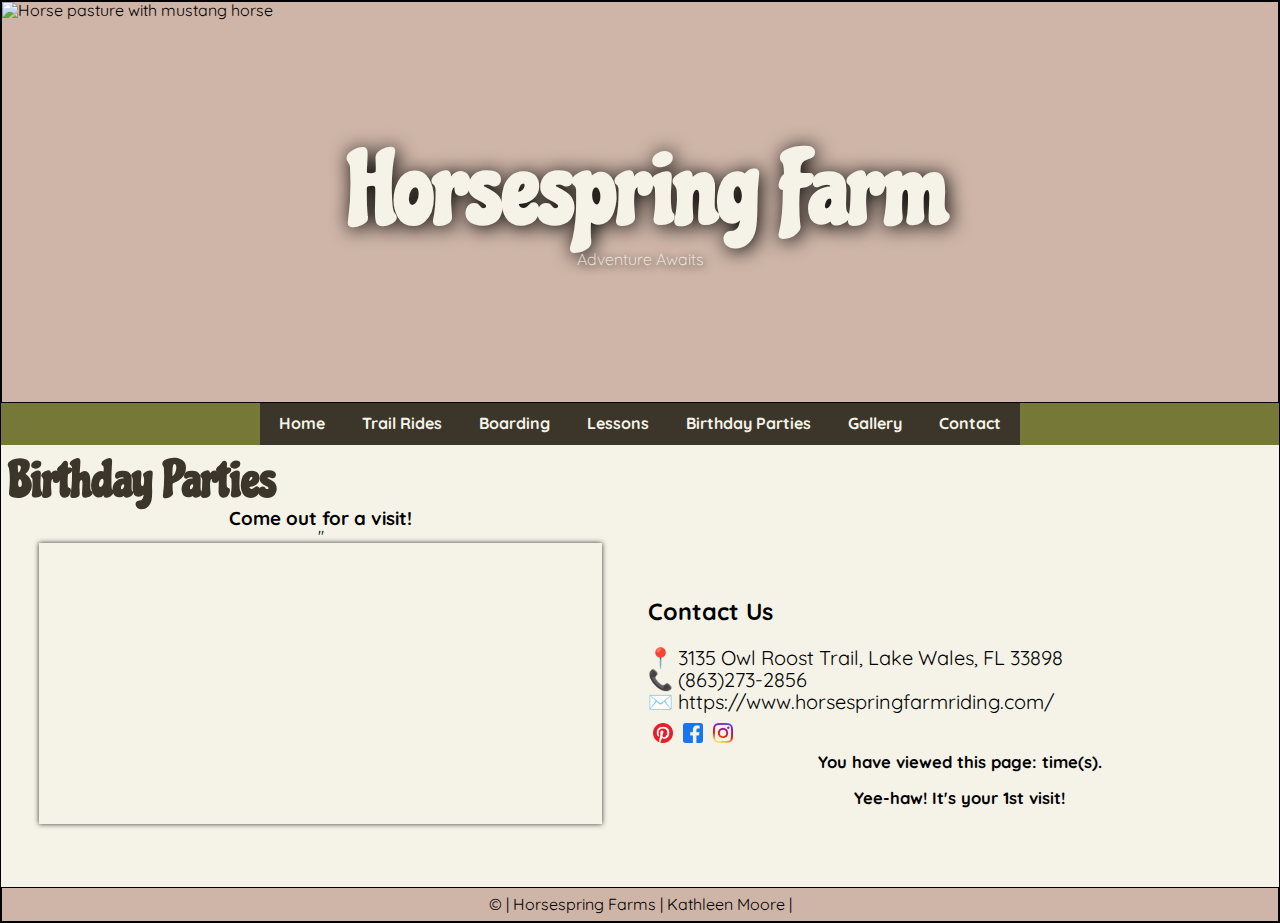
==== birthday.html @ 7adf5aaf "Additional html pages" ====
<!DOCTYPE html>
<html lang="en">
<head>
    <meta charset="UTF-8">
    <meta http-equiv="X-UA-Compatible" content="IE=edge">
    <meta name="viewport" content="width=device-width, initial-scale=1.0">
    <meta property="og:type" content="website">
    <title> Horsespring Farms | Trail Rides | Horse Boarding | Lake Wales, FL </title>
    <meta name="author" content="Kathleen Moore">
    <meta name="description" content="863-273-2856 - Horsespring Farm - Adventurous trail rides. Horse boarding. Horse-riding lessons. Open 7 days a week."/>
    <meta name="twitter:card" content="summary">
    <meta name="twitter:title" content="Horsespring Farms | Trail Rides | Horse Boarding | Lake Wales, FL">
    <meta name="twitter:description" content="863-273-2856 - Horsespring Farm - Adventurous trail rides. Horse boarding. Horse-riding lessons. Open 7 days a week.">
    <meta property="og:description" content="863-273-2856 - Horsespring Farm - Adventurous trail rides. Horse boarding. Horse-riding lessons. Open 7 days a week">
    <meta property="og:title" content="Horsespring Farms | Trail Rides | Horse Boarding | Lake Wales, FL">
    <link rel="shortcut icon" href="favicon_hsf.ico">
    <link rel="stylesheet" href="css/normalize.css" />
    <link rel="stylesheet" href="css/small.css" />
    <link rel="stylesheet" href="css/medium.css" />
    <link rel="stylesheet" href="css/large.css" />
</head>
<body>
<header>
    <img class="header-ph" src= "images/HSheader.jpg" alt= "Horse pasture with mustang horse">
    <section class="headings">
    <h1>Horsespring Farm</h1>
    <div class="motto">Adventure Awaits</div>
    </section>
</header>

<nav>
    <ul class="navigation">
        <li><a class="ham" href="#">&#9776 Menu</a></li>
        <li><a href="index.html">Home</a></li>
        <li><a href="trailrides.html">Trail Rides</a></li>
        <li><a href="boarding.html">Boarding</a></li>
        <li><a href="lessons.html">Lessons</a></li>
        <li class="active"><a href="birthday.html">Birthday Parties</a></li>
        <li><a href="gallery.html">Gallery</a></li>
        <li><a href="contact.html">Contact</a></li>
    </ul>
</nav>

<main>
    

    <section id="birthday-cards">

        <h2>Birthday Parties</h2>

        <article class="birthdayone">

        </article>
            
        <article class="birthdaytwo">
            
        </article>

        <article class="birthdaythree">
            
        </article>




    </section>



           
   

    <div class="contact">
    
    <h3> Come out for a visit! </h3>
    
      <div class="map">
        
        <iframe src="https://www.google.com/maps/embed?pb=!1m18!1m12!1m3!1d3527.410018335695!2d-81.49394079098288!3d27.858672575996472!2m3!1f0!2f0!3f0!3m2!1i1024!2i768!4f13.1!3m3!1m2!1s0x88dda7dd015247a5%3A0xd2172b0808b031e6!2sHorsespring%20Farm!5e0!3m2!1sen!2sus!4v1725740438297!5m2!1sen!2sus" width="200" height="200" style="border:0;" allowfullscreen="" loading="lazy"></iframe>"
      </div>
   
    <div class="contactInfo">
        <h3>Contact Us</h3><br>
       <a>📍 3135 Owl Roost Trail, Lake Wales, FL 33898</a> 
        <div>📞 (863)273-2856</div>
        <div>✉️ https://www.horsespringfarmriding.com/</div>
       </a>
       <div class="social">
        <a href="https://www.pinterest.com" class="social-icon"><img src="images/pinterest_icon.png" height="20" alt="Pinterest Icon"></a>
        <a href="https://www.facebook.com" class="social-icon"><img src="images/facebook_icon.png" height="20" alt="Facebook Icon"></a>
        <a href="https://www.instagram.com" class="social-icon"><img src="images/instagram_icon.png" height="20" alt="Instagram Icon"></a>
       </div>
       <h5 id="center">
        You have viewed this page:  
        <span id="counter">    </span>
           time(s).
           <br> <br>
           <span id="thelastvisit"></span>
      </h5>  
    </section>
    </div>
    </div>
</div>
</main>

<footer>
<div class="footertext">
    <p>
        &copy; <span id="theyear"></span>
          | Horsespring Farms | Kathleen Moore | 
        <br>
        <span id="todaysDate"></span>
    </p>
</div>

</footer>
<script src='js/days.js'></script>
<script src='js/menu.js'></script>
<script src="js/imagehandling.js"></script>

  

    
</body>
</html>
---- css/small.css ----
@import url('https://fonts.googleapis.com/css2?family=Chicle&display=swap');
@import url('https://fonts.googleapis.com/css2?family=Quicksand:wght@300&display=swap');

* {
    box-sizing: border-box;
    margin: 0;
    padding: 0;
    line-height: 1.1em;
  }

  html {  
        background-color: #757836;   
  }

    
  body {
    font-size: 16px;
    font-family: 'Quicksand', sans-serif;
    padding: 0;
    margin: 0;
  }
  
  h1 {
    font-family: "Chicle", serif;
    font-size: 80px;
  }

  h2 { 
    font-family: "Chicle", serif;
    font-size: 50px;
    color: #3c362a;
  }
  
  h3,
  h4 {
    font-family: 'Quicksand', sans-serif;
  }

  header {
    position: relative; /* Establishes a positioning context for overlay */
    background-color: #CEB5A7; /* Background color visible outside the image */
    padding: 0;
    width: 100%; /* Ensure the header spans the full width */
    overflow: hidden; /* Prevent any child elements from overflowing */
  }
  
  header img {
    width: 100%; /* Make image responsive */
    height: auto; /* Maintain aspect ratio */
    display: block;
  }
  
  .headings {
    position: absolute; /* Position text over the image */
    top: 50%; /* Center vertically */
    left: 50%; /* Center horizontally */
    transform: translate(-50%, -50%); /* Exact centering */
    color: rgb(245, 243, 232); /* Contrast text color */
    text-align: center; /* Center-align text */
    text-shadow: 2px 2px 10px black; /* Make text stand out */
  }
  
  .headings h1 {
    font-size: 50px; /* Main heading size */
    margin: 0; /* Remove extra margin */
  }
  
  .motto {
   
    font-weight: 300; /* Light text for subheading */
    margin-top: 5px; /* Add spacing below h1 */
  }

  img {
    /* use for very large image scale to correct size */
    max-width: 100%;
    max-height: auto;
    display: flex; /* use display block to remove extra space below image */
  }

 nav {
	margin: 0 auto;
	max-width: 760px;
	background-color: #3c362a;
}
.navigation {
	list-style: none;
	padding: 0;
}
.navigation li:first-child {
	display: block;
}
.navigation li {
	display: none;
}
.navigation a {
	display: block;
	padding: 0.75rem;
	text-align: left;
	text-decoration: none;
	color: rgb(245, 243, 232);
	font-weight: 700;
	transition: 0.5s;
}


.navigation a:hover {
	color: rgb(245, 243, 232);
	background-color: #29241c;
}

/* the onclick JS toggles the .reponsive class from display none (.navigation li) to display block because the responsive class is added to the end of the class list like this in HTML.
  <ul class="navigation responsive">
*/
.responsive li {
	display: block;
}

  main {
  max-width: 1000px;
  margin: 0 auto;
  background-color: rgb(245, 243, 232);
  padding: 0.5em;
}

ul, ol {
  list-style: none;
}

.horsespring-motto h2 {
    font-size: 50px;
    text-align: center;
    padding: 10px;
    margin-top: 10px;
    margin-bottom: 5px;
}

.horsespring-motto h3 {
  font-size: 30px;
  text-align: center;
  color: #757836;
  margin-top: 5px;
  margin-bottom: 5px;
}

.horsespring-motto p {
  font-size: 20px;
  margin: 40px;
  border: 1px solid #ccc;
  box-shadow: 5px 5px 5px #999;
  padding: 10px;
}

h2.horseCard-title {
  padding-top: 30px;
}


form {
  display: flex;
  justify-content: center;
  align-items: center;
}

.horseCards {
  margin: 20px;
}

.horseCards-img {
  width: 900px; 
  height: auto; 
  margin: 0;
  place-items: center;
  border: 1px solid #ccc;
  box-shadow: 5px 5px 5px #999;
  padding: 10px;
  
}

.horseCards p {
  margin: 10px 50px 25px 25px;
}

/*
.map {
  padding: 20px;
}



.map iframe {
  
  box-shadow: 0 0 5px #333;
  
}

.contact {
  display: flex;
  align-items: center;
  justify-content: center;
  line-height: 2em;
  font-weight: 200;
}

.contact h2 {
  font-size: 50px;
  font-weight: bold;
}
*/
.map {
  margin-left: 30px;
  margin-right: 30px;
  padding-bottom: 56.25%;
  position: relative;
  height: 0;
  
}

.map iframe {
  left: 0;
  top: 0;
  margin-top: 15px;
  height: 80%;
  width: 100%;
  position: absolute;
  box-shadow: 0 0 50px rgb(55, 56, 58);
}

.contact {
  position: relative;
  text-align: center;
}



.social {      
  display: flex;
  align-items: center;
  justify-content: center; 
}

.social-icon {
   display: inline-block; 
   margin: 10px 5px;
   
}

footer {
  max-width: 1300px;
  margin: 0 auto;
  text-align: center;
  background-color: #CEB5A7;
  padding: 0.5em;
}

.gallery-container {
  display: grid;
  grid-template-columns: repeat(auto-fit, minmax(320px, 1fr));
  
}

figure {
  margin: 0.25rem;
  padding: 1rem;
  background-color: #eee;
  border: 1px solid #bbb;
  display: flex;
  flex-direction: column;
  align-items: center;
  
}



figure img { 
  width: 300px; 
  height: auto; 
  margin: 0;
  border: 1px solid #ccc;
  box-shadow: 5px 5px 5px #999;
  
}

figcaption {
  display: none;
}

#center {
  text-align: center;
  }


@media only screen and (min-width: 125px) and (max-width: 671px) {
 
}
---- css/medium.css ----
@media (min-width: 670px) and (max-width: 1024px) {
    header img {
      height: auto;
      width: 100%;
    }
  
    .headings h1 { 
        font-size: 80px;
        margin: 0 0 15px 5px;
        text-shadow: 2px 2px 10px black; /* Make text stand out */
      }

      .motto {
        font-size: 20px; /* Subheading size */
        font-weight: 300; /* Light text for subheading */
        margin-top: 5px; /* Add spacing below h1 */
      }

      
    .rescue-motto p {
        font-size: 25px;
        font-weight: bold;
        margin-left: 15px;
        margin-right: 15px;
    }

    .horseCards {
      margin: 30px;
    }

    .horseCards-img {
      width: 1050px; 
      height: auto; 
      margin: 0;
      place-items: center;
      padding: 20px;
    }

  .map {
      display: block;
      overflow:hidden;
      padding-bottom:56.25%;
      position:relative;
      height:0;
  }
  
  .map iframe {
      left:0;
      top:0;
      margin-top: 15px;
      height:80%;
      width:100%;
      position:absolute;
      box-shadow: 0 0 50px rgb(55, 56, 58);
  
  }
}
---- css/large.css ----
@media only screen and (min-width: 970px) {
    header img {
        height: 400px;
        width: 100%;
        
      }
  
    header,
    footer {
      max-width: 2100px;
      margin: 0 auto;
      border: 1px double;
    }

    .navigation {
		display: flex;
	}
	.navigation li {
		display: block; /* change state in small view */
		flex: 1 1 auto;
	}
	.navigation a {
		text-align: center;
	}
	.navigation li:first-child {
		display: none;
	}

         
    main {
      max-width: 1300px;
    }


    body {
      max-width: 2100px;
      margin: 0 auto;
      border: 1px double;
    }

      .headings h1 {
        font-size: 100px;
        margin: 0 0 0 17px;
        text-shadow: 2px 2px 20px black; /* Make text stand out */
      }

      
      
    .headingtwo select {
        font-size: 1.5rem;
      }

      .horseCards {
        margin: 30px;
      }

      .horseCards-img {
        width: 1500px; 
        height: auto; 
        margin: 0;
        place-items: center;
        padding: 20px;
      }


    .contact {
      display: grid;
      grid-template-columns: 1fr 1fr;
      column-gap: 1em;
    }

    
    .map {
      grid-column-start: 1;
    }
    .map iframe {
        box-shadow: 0 0 5px #333;
        
    }
    .contactInfo {
      grid-column: 2/3;
      text-align: left;
      align-self: center;
      font-size: 20px;
    }

    
    .social {
      justify-content: left;
    }
    
    figcaption {
      display: flex;
      font-size: smaller;
      text-align: center;
      padding-top: 20px;
    }
  
    /* hover effect */
    .sun:hover {
      box-shadow: 0 0 80px #333;
    }
    .wind:hover {
      box-shadow: 0 0 80px #333;
    }
    .rain:hover {
      box-shadow: 0 0 80px #333;
    }
    .rainbow:hover {
      box-shadow: 0 0 80px #333;
    }
    .thunder:hover {
      box-shadow: 0 0 80px #333;
    }
    .hail:hover {
      box-shadow: 0 0 80px #333;
    }
    .snow:hover {
      box-shadow: 0 0 80px #333;
    }
    .cold:hover {
      box-shadow: 0 0 80px #333;
    }
    .icy:hover {
      box-shadow: 0 0 80px #333;
    }
  
    .gallery-container {
      grid-template-columns: 1fr 1fr 1fr;
    }
  } /*end large */
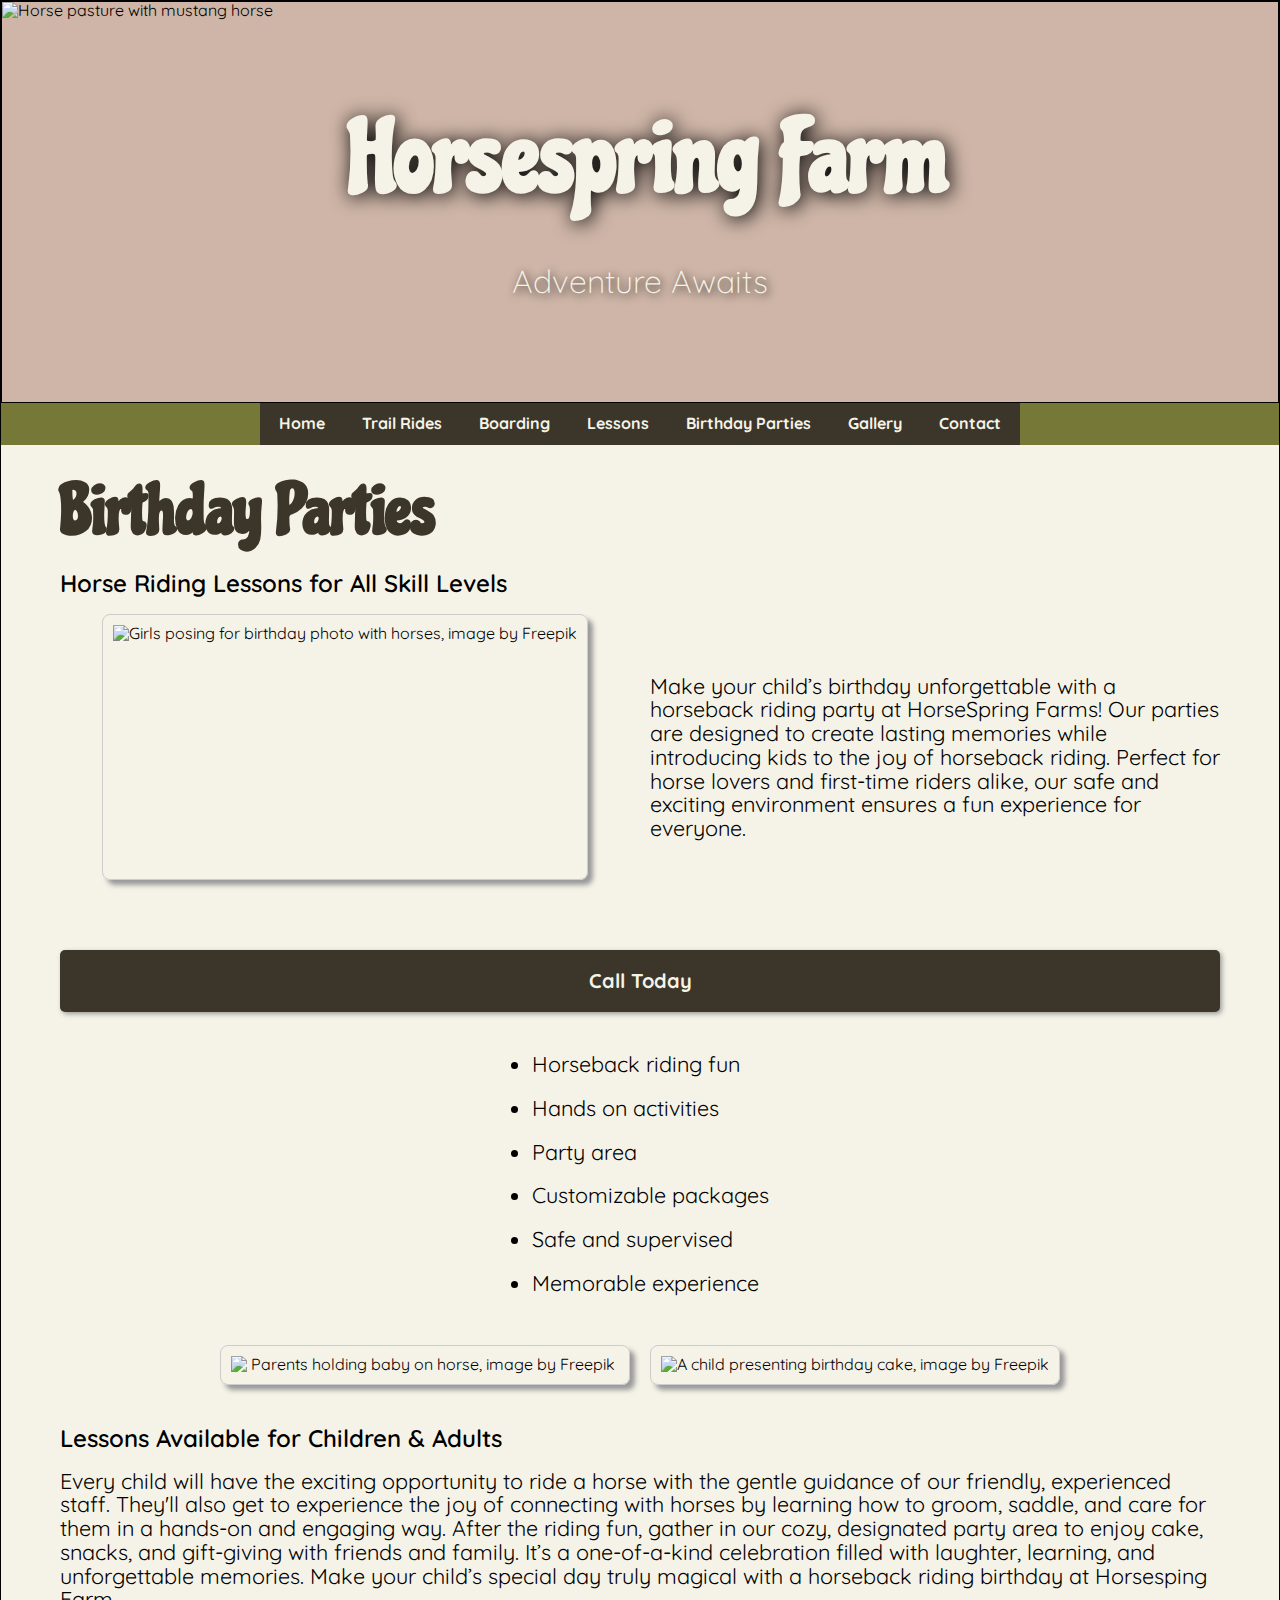
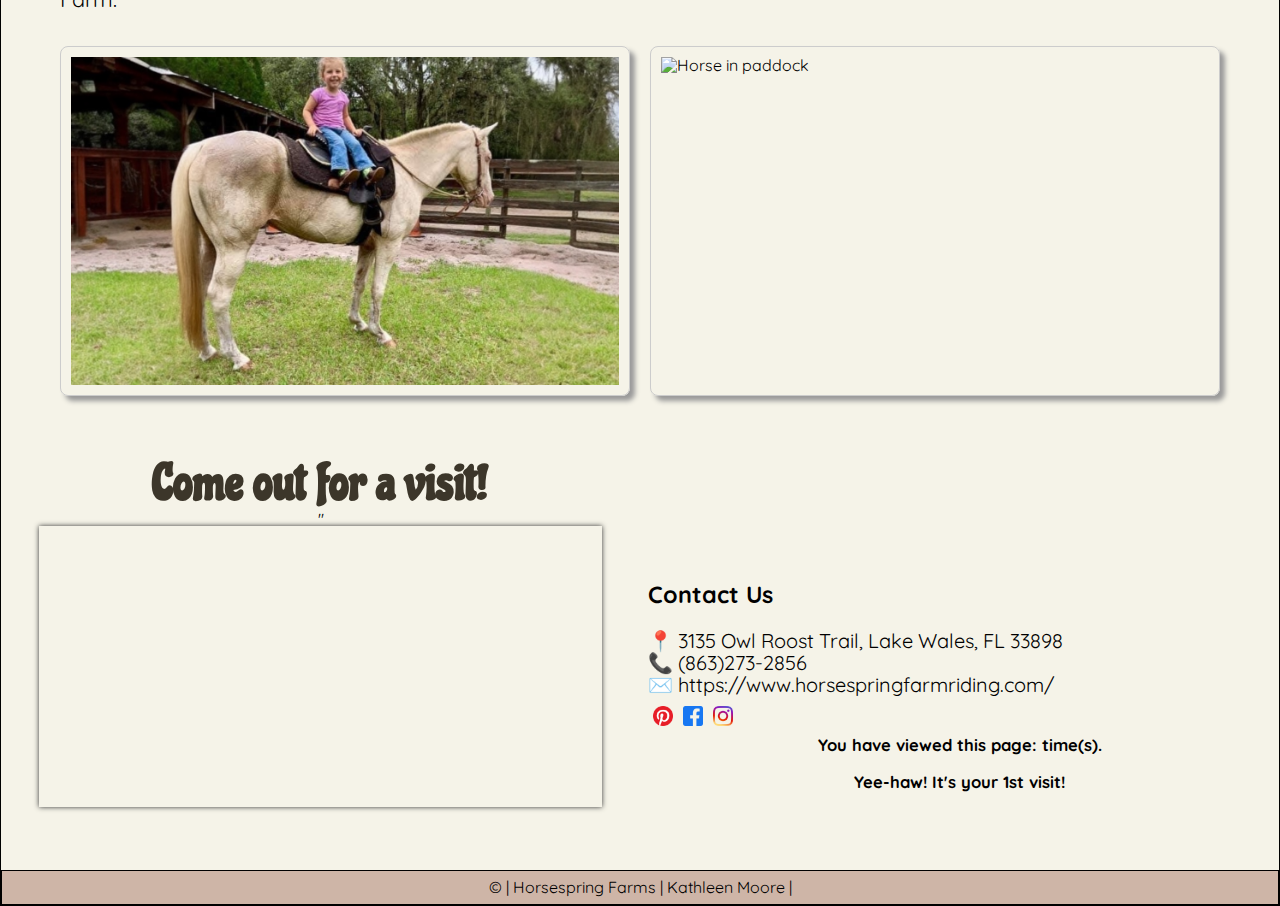
==== commit d66e38ba: "Build birthday page" ====
--- a/birthday.html
+++ b/birthday.html
@@ -7,7 +7,7 @@
     <meta property="og:type" content="website">
     <title> Horsespring Farms | Trail Rides | Horse Boarding | Lake Wales, FL </title>
     <meta name="author" content="Kathleen Moore">
-    <meta name="description" content="863-273-2856 - Horsespring Farm - Adventurous trail rides. Horse boarding. Horse-riding lessons. Open 7 days a week."/>
+    <meta name="description" content="863-273-2856 - Horsespring Farm - Adventurous trail rides. Horse boarding. Horseback-riding lessons. Birthday Parties. Open 7 days a week."/>
     <meta name="twitter:card" content="summary">
     <meta name="twitter:title" content="Horsespring Farms | Trail Rides | Horse Boarding | Lake Wales, FL">
     <meta name="twitter:description" content="863-273-2856 - Horsespring Farm - Adventurous trail rides. Horse boarding. Horse-riding lessons. Open 7 days a week.">
@@ -44,35 +44,66 @@
 <main>
     
 
-    <section id="birthday-cards">
+    <section id="trail-cards">
 
         <h2>Birthday Parties</h2>
 
-        <article class="birthdayone">
+        <article class="trailone">
 
-        </article>
-            
-        <article class="birthdaytwo">
+            <h3>Horse Riding Lessons for All Skill Levels</h3><br>
+            <div class="trail-images">
+                <!-- Landscape Image -->
+                <img src="images/girls-birthday.jpg" alt="Girls posing for birthday photo with horses, image by Freepik" class="landscape">
+
+            <p>
+                Make your child’s birthday unforgettable with a horseback riding party at HorseSpring Farms! Our parties are designed to create lasting memories while introducing kids to the joy of horseback riding. Perfect for horse lovers and first-time riders alike, our safe and exciting environment ensures a fun experience for everyone. <br>  
+            </p>              
+</div>
+</article>
+        <article class="trailtwo">
+            <a href="tel:8632732856" class="call-button">Call Today</a><br><br>
+           
+           
+               <ul>
+                    <li>Horseback riding fun</li>
+                    <li>Hands on activities</li>
+                    <li>Party area</li>
+                    <li>Customizable packages</li>
+                    <li>Safe and supervised</li>
+                    <li>Memorable experience</li>
+                    <br><br>
+                </ul>
+             <div class="trail-images">
+                
+                        <img src="images/littlebirthday.jpg" alt="Parents holding baby on horse, image by Freepik" class="portrait hide-on-small">
+                        <img src="images/happybirthday.jpg" alt="A child presenting birthday cake, image by Freepik" class="portrait">
+            </div> 
+                      
+        </article>              
+        <article class="trailthree">
+            <h3>Lessons Available for Children & Adults</h3><br>
+            <p>
+                Every child will have the exciting opportunity to ride a horse with the gentle guidance of our friendly, experienced staff. They'll also get to experience the joy of connecting with horses by learning how to groom, saddle, and care for them in a hands-on and engaging way. After the riding fun, gather in our cozy, designated party area to enjoy cake, snacks, and gift-giving with friends and family. It’s a one-of-a-kind celebration filled with laughter, learning, and unforgettable memories. Make your child’s special day truly magical with a horseback riding birthday at Horsesping Farm.
+
+              </p><br><br>
+            <div class="trail-images">
+
+                <img src="images/happybirthdaygirl.png" alt="Horse enjoying the outside paddock" class="portrait">
+                <img src="images/birthday.jpg" alt="Horse in paddock" class="portrait" >
+
+            </div>         
+
+               
+            </div>
             
         </article>
 
-        <article class="birthdaythree">
-            
-        </article>
-
-
-
-
-    </section>
-
-
-
-           
+    </section>          
    
 
     <div class="contact">
     
-    <h3> Come out for a visit! </h3>
+    <h2>Come out for a visit!</h3><br>
     
       <div class="map">
         
--- a/css/small.css
+++ b/css/small.css
@@ -29,6 +29,23 @@
     font-family: "Chicle", serif;
     font-size: 50px;
     color: #3c362a;
+  }
+
+  h2 a {
+    
+    color: #3c362a;
+    display: inline-block; /* Make the link an inline-block element */
+    text-decoration: none;
+    }
+    
+  /* Initial state of the link */
+  h2 a {
+    transition: transform 0.3s ease; /* Smooth transition for zoom effect */
+  }
+
+  /* Zoom effect on hover */
+  h2 a:hover {
+   transform: scale(1.05); /* Slight zoom effect */
   }
   
   h3,
@@ -66,9 +83,9 @@
   }
   
   .motto {
-   
+    font-size: large;
     font-weight: 300; /* Light text for subheading */
-    margin-top: 5px; /* Add spacing below h1 */
+    
   }
 
   img {
@@ -136,7 +153,7 @@
 }
 
 .horsespring-motto h3 {
-  font-size: 30px;
+  
   text-align: center;
   color: #757836;
   margin-top: 5px;
@@ -146,13 +163,14 @@
 .horsespring-motto p {
   font-size: 20px;
   margin: 40px;
-  border: 1px solid #ccc;
+  border: 2px solid #29241c;
   box-shadow: 5px 5px 5px #999;
-  padding: 10px;
+  padding: 30px;
+  
 }
 
 h2.horseCard-title {
-  padding-top: 30px;
+  margin-top: 40px;
 }
 
 
@@ -163,7 +181,7 @@
 }
 
 .horseCards {
-  margin: 20px;
+  margin: 10px;
 }
 
 .horseCards-img {
@@ -178,7 +196,113 @@
 }
 
 .horseCards p {
-  margin: 10px 50px 25px 25px;
+  margin: 10px 10px 20px 10px;
+}
+
+
+
+#trail-cards {
+  padding: 20px;
+  max-width: 1200px;
+  margin: 0 auto;
+}
+
+/* Section title */
+#trail-cards h2 {
+  
+  margin-bottom: 20px;
+}
+
+/* Article styling */
+article {
+  margin-bottom: 40px;
+}
+
+
+.trail-images {
+  display: grid; /* Use grid layout instead of flex */
+  grid-template-columns: repeat(2, 1fr); /* Strict two columns */
+  gap: 20px; /* Adjust the space between images */
+  justify-items: center; /* Center items in each grid cell */
+}
+
+.trail-images img {
+  width: 100%; /* Let images fill the container width */
+  height: auto; /* Maintain aspect ratio */
+  max-width: 100%; /* Ensure images don't overflow */
+  border-radius: 8px; /* Optional: rounded corners */
+  border: 1px solid #ccc;
+  box-shadow: 5px 5px 5px #999;
+  padding: 10px;
+  transition: transform 0.3s ease; /* Optional: hover effect */
+}
+
+.trail-images img.landscape {
+  /* For landscape images, retain their natural width and ensure they fit the container */
+  width: auto; /* Let landscape images keep their natural width */
+  max-width: 100%; /* Ensure no overflow */
+}
+
+.trail-images img.portrait {
+  width: 100%; /* Make the portrait image take up full width of its container */
+  max-width: 100%; /* Ensures it doesn't exceed the container width */
+  object-fit: cover; /* Make sure the image covers the space without distortion */
+}
+
+
+
+/* Hover effect (optional) */
+ .trail-images img:hover {
+  transform: scale(1.05);  /* Slight zoom effect */
+}
+
+#trail-cards h3 {
+  font-size: larger;
+  font-weight: 600;
+}
+
+#trail-cards .trailone p {
+  font-size: larger; /* Adjusts paragraph text size */
+}
+
+#trail-cards .trailtwo li {
+  font-size: larger;
+}
+
+#trail-cards .trailthree p {
+  font-size: 1.2em; /* Adjusts paragraph text size */
+}
+
+
+.call-button {
+  display: inline-block;
+  background-color: #3c362a; /* Button background color */
+  color: rgb(245, 243, 232); /* Button text color */
+  text-decoration: none; /* Remove underline */
+  text-align: center;
+  width: 100%;
+  padding: 10px 20px; /* Padding for size */
+  margin-top: 15px;
+  border-radius: 5px; /* Rounded corners */
+  font-size: 20px; /* Text size */
+  font-weight: bold; /* Bold text */
+  box-shadow: 2px 2px 5px #999; /* Shadow for depth */
+  transition: background-color 0.3s ease; /* Smooth hover effect */
+  
+}
+
+.call-button:hover {
+  background-color: #29241c; /* Darker background on hover */
+  color: #fff; /* Lighter text on hover */
+}
+
+#trail-cards .trailtwo ul {
+  list-style: disc; /* Ensures bullet points are displayed */
+  padding-left: 20px; /* Adds space between bullets and text */
+}
+
+#trail-cards .trailtwo li {
+  margin-bottom: 10px; /* Adds spacing between list items for readability */
 }
 
 /*
@@ -232,7 +356,6 @@
 }
 
 
-
 .social {      
   display: flex;
   align-items: center;
@@ -290,7 +413,33 @@
   }
 
 
-@media only screen and (min-width: 125px) and (max-width: 671px) {
+@media only screen and (max-width: 700px) {
+  .trail-images {
+    grid-template-columns: 1fr; /* Single column on small screens */
+  }
+
+  .trail-images img {
+    width: 100%; /* Full width of container */
+    height: auto; /* Maintain aspect ratio */
+  }
+
+  .hide-on-small {
+    display: none; /* Hide this image */
+  }
+
+  #trail-cards .trailone p {
+    font-size:medium; /* Adjusts paragraph text size */
+  }
+  
+  #trail-cards .trailtwo li {
+    font-size: medium;
+  }
+  
+  #trail-cards .trailthree p {
+    font-size: medium; /* Adjusts paragraph text size */
+  }
+  
+}
  
-}
-
+
+
--- a/css/medium.css
+++ b/css/medium.css
@@ -1,4 +1,4 @@
-@media (min-width: 670px) and (max-width: 1024px) {
+@media (min-width: 701px) and (max-width: 1024px) {
     header img {
       height: auto;
       width: 100%;
@@ -9,23 +9,13 @@
         margin: 0 0 15px 5px;
         text-shadow: 2px 2px 10px black; /* Make text stand out */
       }
-
+    
       .motto {
-        font-size: 20px; /* Subheading size */
-        font-weight: 300; /* Light text for subheading */
-        margin-top: 5px; /* Add spacing below h1 */
+        font-size: x-large;
       }
 
-      
-    .rescue-motto p {
-        font-size: 25px;
-        font-weight: bold;
-        margin-left: 15px;
-        margin-right: 15px;
-    }
-
     .horseCards {
-      margin: 30px;
+      margin: 20px;
     }
 
     .horseCards-img {
@@ -34,7 +24,71 @@
       margin: 0;
       place-items: center;
       padding: 20px;
+      float: right;
     }
+
+      .trail-images {
+        display: grid;
+        grid-template-columns: repeat(2, 1fr); /* Two columns */
+        gap: 20px; /* Space between items */
+        justify-items: center;
+      }
+    
+      .trail-images img {
+        width: 100%; /* Full container width */
+        max-height: 300px; /* Ensure consistent size for portrait images */
+        object-fit: cover; /* Adjust image fit without distortion */
+        border: 1px solid #ccc;
+        border-radius: 8px;
+        box-shadow: 5px 5px 5px #999;
+      }
+
+      #trail-cards h3 {
+        font-size: x-large;
+      } 
+      #trail-cards h3 {
+        font-size: x-large;
+      } 
+
+      #trail-cards .trailone p {
+        font-size: 1.2em;
+        margin-top: 10px;
+        margin-bottom: 10px;
+      }
+
+      #trail-cards .trailtwo li {
+        font-size: 1.2em;
+      }
+    
+      #trail-cards .trailthree p {
+        font-size: 1.2em; /* Adjusts paragraph text size */
+      }
+    
+      #trail-cards .call-button {
+        padding: 15px 25px; /* Makes the button larger */
+        font-size: 18px;    /* Increases button text size */
+      }
+
+      /* Center the article */
+.trailtwo {
+  display: flex;
+  flex-direction: column;
+  align-items: center;  /* Centers the content horizontally */
+  justify-content: center;  /* Centers content vertically */
+  text-align: center;  /* Centers text */
+}
+
+/* Center the list */
+.trailtwo ul {
+  list-style-type: none; /* Optional: Removes bullet points */
+  padding: 0;
+  margin: 0;
+}
+
+.trailtwo ul li {
+  text-align: left; /* Left-align list items for readability */
+  padding: 5px 0; /* Adds some space between list items */
+}
 
   .map {
       display: block;
--- a/css/large.css
+++ b/css/large.css
@@ -1,4 +1,4 @@
-@media only screen and (min-width: 970px) {
+@media only screen and (min-width: 1025px) {
     header img {
         height: 400px;
         width: 100%;
@@ -34,6 +34,7 @@
 
     body {
       max-width: 2100px;
+      min-width: none;
       margin: 0 auto;
       border: 1px double;
     }
@@ -44,10 +45,19 @@
         text-shadow: 2px 2px 20px black; /* Make text stand out */
       }
 
+      .motto {
+        font-size: xx-large;
+        font-weight: 300; /* Light text for subheading */
+        margin-top: 50px; /* Add spacing below h1 */
+      }
       
       
     .headingtwo select {
         font-size: 1.5rem;
+      }
+
+      .horsespring-motto h3 {
+        font-size: x-large;
       }
 
       .horseCards {
@@ -62,6 +72,77 @@
         padding: 20px;
       }
 
+      .horseCards p {
+        font-size: larger;
+        margin: 10px 40px 20px 10px;
+      }
+
+      .trail-images {
+        display: grid;
+        grid-template-columns: repeat(2, 1fr); /* Two columns */
+        gap: 20px;
+        justify-items: center;
+      }
+    
+      .trail-images img {
+        width: 100%; /* Full container width */
+        max-height: 350px; /* Uniform height for portrait images */
+        object-fit: cover;
+        border: 1px solid #ccc;
+        border-radius: 8px;
+        box-shadow: 5px 5px 5px #999;
+      }
+
+      .call-button {
+        margin-top: 30px;
+      }
+
+      #trail-cards h2 {
+        font-size: 70px;
+      }
+      
+      #trail-cards h3 {
+        font-size: x-large;
+      } 
+
+      #trail-cards .trailone p {
+      margin-top: 60px;
+      margin-bottom: 40px;  
+      font-size: 1.35em;
+      }
+      #trail-cards .trailtwo li {
+        font-size: 1.35em; /* Slightly larger font size for large screens */
+      }
+    
+      #trail-cards .trailthree p {
+        font-size: 1.35em; /* Increases paragraph text size */
+      }
+    
+      #trail-cards .call-button {
+        padding: 20px 30px; /* Even larger button padding */
+        font-size: 20px; /* Larger button text size */
+      }
+
+    /* Center the article */
+.trailtwo {
+  display: flex;
+  flex-direction: column;
+  align-items: center;  /* Centers the content horizontally */
+  justify-content: center;  /* Centers content vertically */
+  text-align: center;  /* Centers text */
+}
+
+/* Center the list */
+.trailtwo ul {
+  list-style-type: none; /* Optional: Removes bullet points */
+  padding: 0;
+  margin: 0;
+}
+
+.trailtwo ul li {
+  text-align: left; /* Left-align list items for readability */
+  padding: 5px 0; /* Adds some space between list items */
+}
 
     .contact {
       display: grid;
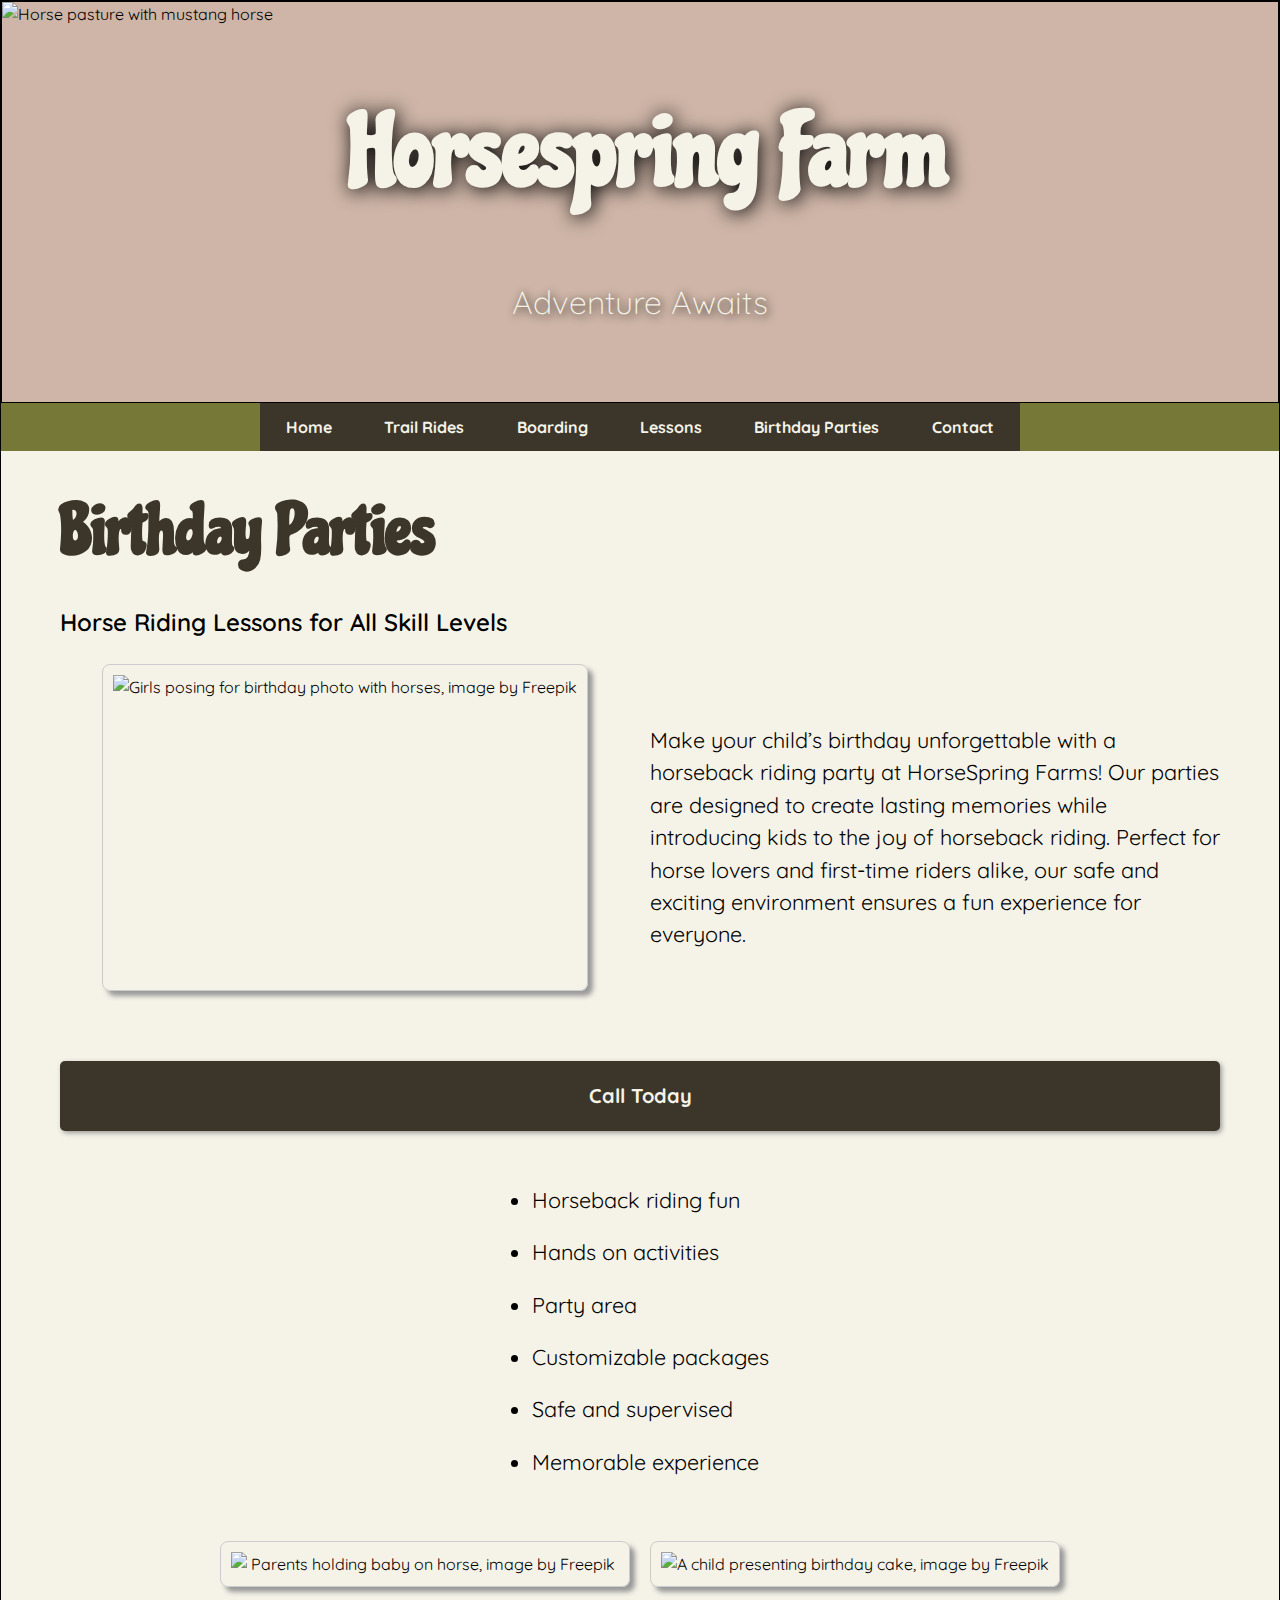
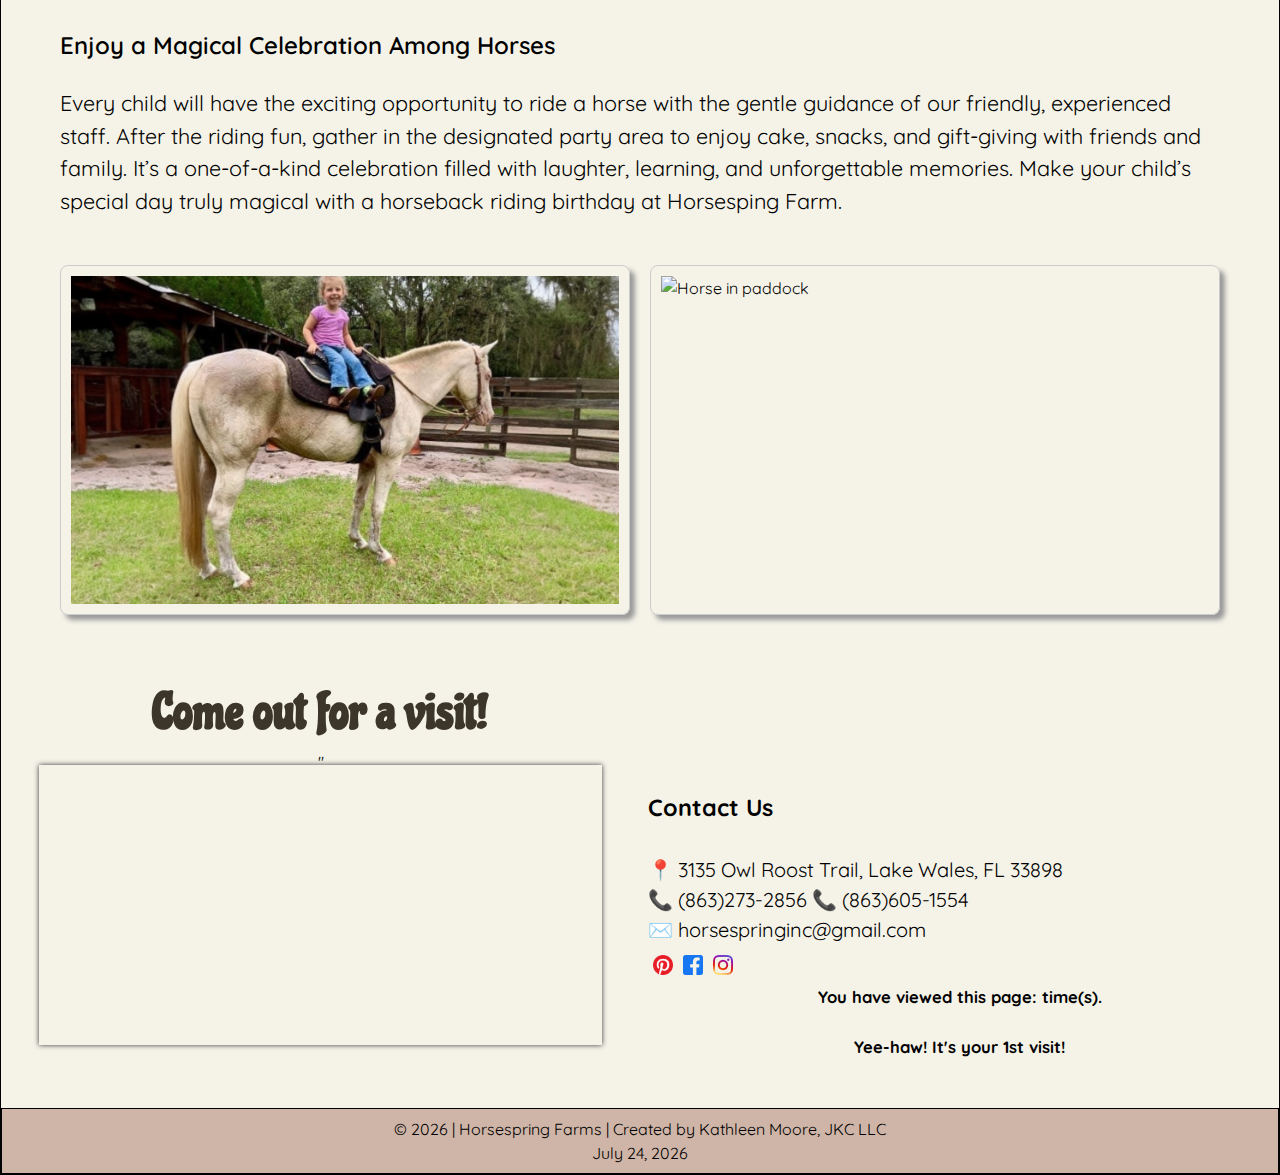
==== commit 023ef989: "final builds" ====
--- a/birthday.html
+++ b/birthday.html
@@ -36,7 +36,6 @@
         <li><a href="boarding.html">Boarding</a></li>
         <li><a href="lessons.html">Lessons</a></li>
         <li class="active"><a href="birthday.html">Birthday Parties</a></li>
-        <li><a href="gallery.html">Gallery</a></li>
         <li><a href="contact.html">Contact</a></li>
     </ul>
 </nav>
@@ -81,9 +80,9 @@
                       
         </article>              
         <article class="trailthree">
-            <h3>Lessons Available for Children & Adults</h3><br>
+            <h3>Enjoy a Magical Celebration Among Horses</h3><br>
             <p>
-                Every child will have the exciting opportunity to ride a horse with the gentle guidance of our friendly, experienced staff. They'll also get to experience the joy of connecting with horses by learning how to groom, saddle, and care for them in a hands-on and engaging way. After the riding fun, gather in our cozy, designated party area to enjoy cake, snacks, and gift-giving with friends and family. It’s a one-of-a-kind celebration filled with laughter, learning, and unforgettable memories. Make your child’s special day truly magical with a horseback riding birthday at Horsesping Farm.
+                Every child will have the exciting opportunity to ride a horse with the gentle guidance of our friendly, experienced staff. After the riding fun, gather in the designated party area to enjoy cake, snacks, and gift-giving with friends and family. It’s a one-of-a-kind celebration filled with laughter, learning, and unforgettable memories. Make your child’s special day truly magical with a horseback riding birthday at Horsesping Farm.
 
               </p><br><br>
             <div class="trail-images">
@@ -113,8 +112,8 @@
     <div class="contactInfo">
         <h3>Contact Us</h3><br>
        <a>📍 3135 Owl Roost Trail, Lake Wales, FL 33898</a> 
-        <div>📞 (863)273-2856</div>
-        <div>✉️ https://www.horsespringfarmriding.com/</div>
+       <div>📞 (863)273-2856  📞 (863)605-1554</div>
+       <div>✉️ horsespringinc@gmail.com</div>
        </a>
        <div class="social">
         <a href="https://www.pinterest.com" class="social-icon"><img src="images/pinterest_icon.png" height="20" alt="Pinterest Icon"></a>
@@ -138,7 +137,7 @@
 <div class="footertext">
     <p>
         &copy; <span id="theyear"></span>
-          | Horsespring Farms | Kathleen Moore | 
+        | Horsespring Farms | Created by Kathleen Moore, JKC LLC 
         <br>
         <span id="todaysDate"></span>
     </p>
@@ -147,7 +146,7 @@
 </footer>
 <script src='js/days.js'></script>
 <script src='js/menu.js'></script>
-<script src="js/imagehandling.js"></script>
+
 
   
 
--- a/css/small.css
+++ b/css/small.css
@@ -5,7 +5,7 @@
     box-sizing: border-box;
     margin: 0;
     padding: 0;
-    line-height: 1.1em;
+    line-height: 1.5em;
   }
 
   html {  
@@ -78,7 +78,7 @@
   }
   
   .headings h1 {
-    font-size: 50px; /* Main heading size */
+    font-size: 40px; /* Main heading size */
     margin: 0; /* Remove extra margin */
   }
   
@@ -273,6 +273,10 @@
   font-size: 1.2em; /* Adjusts paragraph text size */
 }
 
+#contact-contactcards h2 {
+  text-align: center;
+}
+
 
 .call-button {
   display: inline-block;
@@ -414,6 +418,11 @@
 
 
 @media only screen and (max-width: 700px) {
+
+  .headings h1 {
+    font-size: 35px; 
+    margin: 0; /* Remove extra margin */
+
   .trail-images {
     grid-template-columns: 1fr; /* Single column on small screens */
   }
--- a/css/medium.css
+++ b/css/medium.css
@@ -5,9 +5,13 @@
     }
   
     .headings h1 { 
-        font-size: 80px;
+        font-size: 60px;
         margin: 0 0 15px 5px;
         text-shadow: 2px 2px 10px black; /* Make text stand out */
+      }
+
+      h2 a {
+        margin-top: 40px;
       }
     
       .motto {
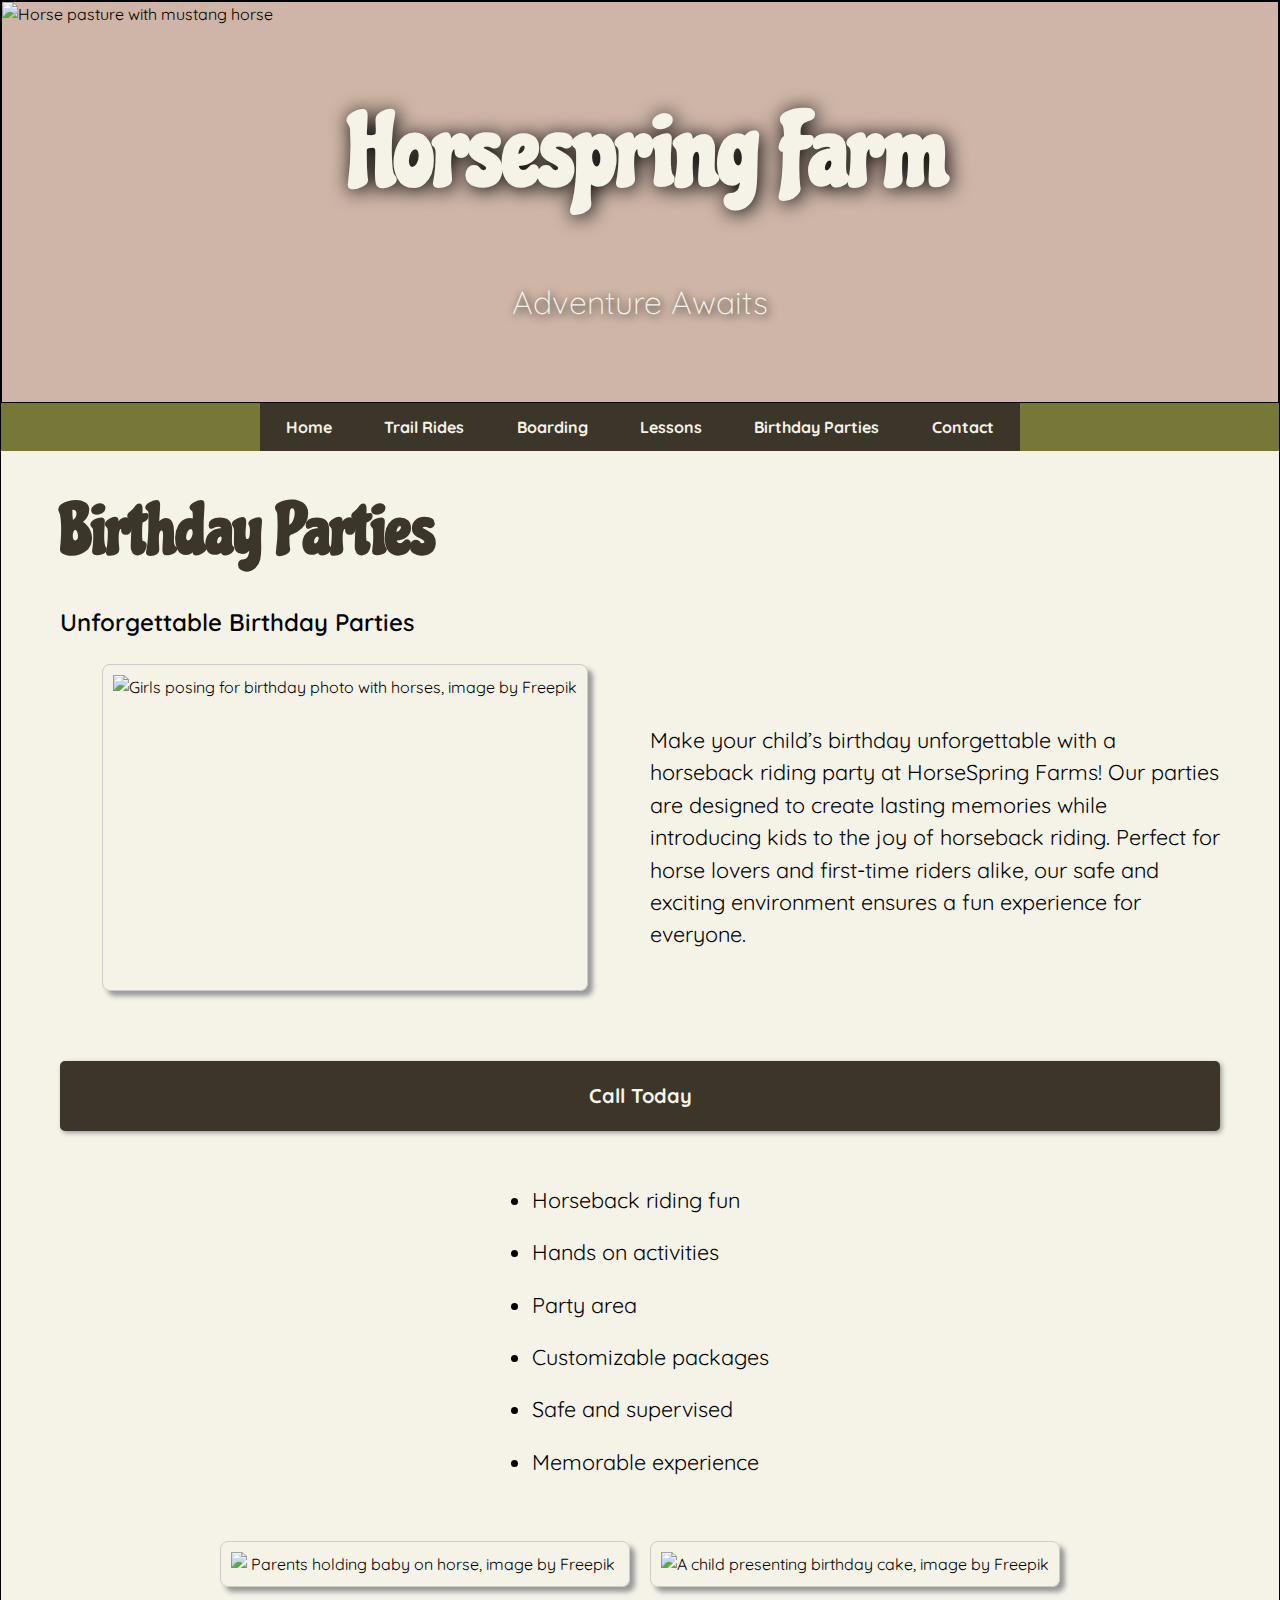
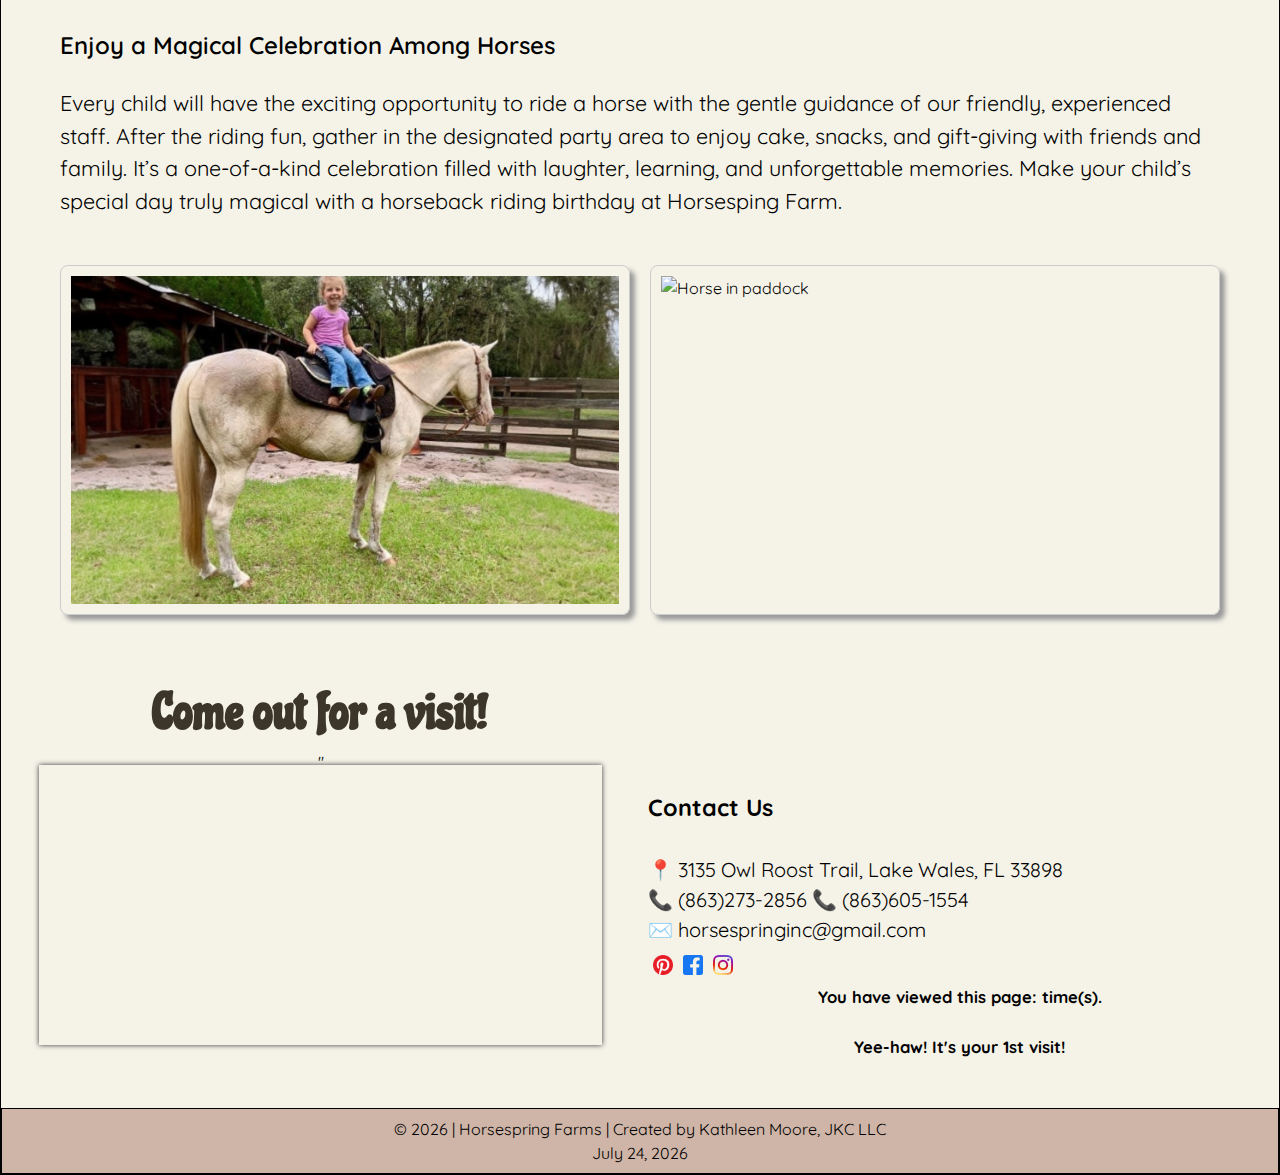
==== commit 737713c0: "bug fixes" ====
--- a/birthday.html
+++ b/birthday.html
@@ -49,7 +49,7 @@
 
         <article class="trailone">
 
-            <h3>Horse Riding Lessons for All Skill Levels</h3><br>
+            <h3>Unforgettable Birthday Parties</h3><br>
             <div class="trail-images">
                 <!-- Landscape Image -->
                 <img src="images/girls-birthday.jpg" alt="Girls posing for birthday photo with horses, image by Freepik" class="landscape">
@@ -117,7 +117,7 @@
        </a>
        <div class="social">
         <a href="https://www.pinterest.com" class="social-icon"><img src="images/pinterest_icon.png" height="20" alt="Pinterest Icon"></a>
-        <a href="https://www.facebook.com" class="social-icon"><img src="images/facebook_icon.png" height="20" alt="Facebook Icon"></a>
+        <a href="https://www.facebook.com/people/Horse-Spring-Farm/100078106710248/" class="social-icon"><img src="images/facebook_icon.png" height="20" alt="Facebook Icon"></a>
         <a href="https://www.instagram.com" class="social-icon"><img src="images/instagram_icon.png" height="20" alt="Instagram Icon"></a>
        </div>
        <h5 id="center">
--- a/css/small.css
+++ b/css/small.css
@@ -419,35 +419,38 @@
 
 @media only screen and (max-width: 700px) {
 
+ 
+
+  .trail-images {
+    display: grid;
+    grid-template-columns: 1fr; /* Single column on small screens */
+  }
+
+  .trail-images img {
+    width: 100%; /* Full width of container */
+    height: auto; /* Maintain aspect ratio */
+  }
+
+  .hide-on-small {
+    display: none; /* Hide this image */
+  }
+
+  #trail-cards .trailone p {
+    font-size:medium; /* Adjusts paragraph text size */
+  }
+  
+  #trail-cards .trailtwo li {
+    font-size: medium;
+  }
+  
+  #trail-cards .trailthree p {
+    font-size: medium; /* Adjusts paragraph text size */
+  }
+
   .headings h1 {
     font-size: 35px; 
     margin: 0; /* Remove extra margin */
-
-  .trail-images {
-    grid-template-columns: 1fr; /* Single column on small screens */
-  }
-
-  .trail-images img {
-    width: 100%; /* Full width of container */
-    height: auto; /* Maintain aspect ratio */
-  }
-
-  .hide-on-small {
-    display: none; /* Hide this image */
-  }
-
-  #trail-cards .trailone p {
-    font-size:medium; /* Adjusts paragraph text size */
-  }
-  
-  #trail-cards .trailtwo li {
-    font-size: medium;
-  }
-  
-  #trail-cards .trailthree p {
-    font-size: medium; /* Adjusts paragraph text size */
-  }
-  
+  }
 }
  
 
